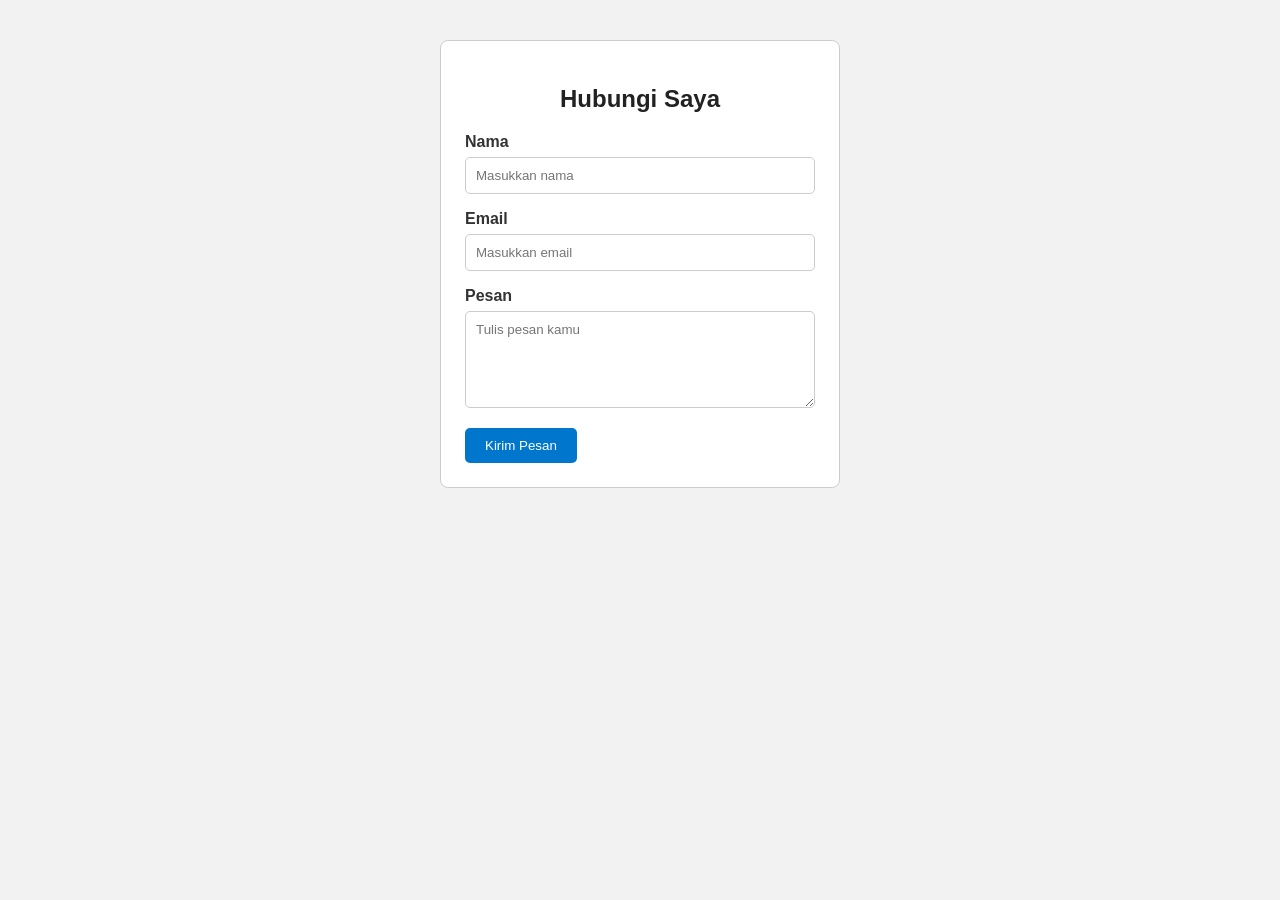
==== pages/contact.html @ 882f3b2e "feat: add contact form with focus style" ====
<!DOCTYPE html>
<html lang="id">
<head>
    <meta charset="UTF-8">
    <meta name="viewport" content="width=device-width, initial-scale=1.0">
    <title>Formulir Kontak</title>

    <style>
        /* Pengaturan halaman */
        * {
            box-sizing: border-box;
        }

        body {
            margin: 0;
            background-color: #f2f2f2;
            font-family: Arial, sans-serif;
            color: #333333;
        }

        /* Bagian contact */
        #contact {
            padding: 40px 20px;
        }

        /* Formulir */
        .contact-form {
            width: 400px;
            margin: 0 auto;
            padding: 24px;
            border: 1px solid #cccccc;
            background-color: white;
            border-radius: 8px;
        }

        .contact-form h2 {
            text-align: center;
            color: #222222;
        }

        /* Kelompok input */
        .form-group {
            margin-bottom: 16px;
        }

        .form-group label {
            display: block;
            font-weight: bold;
            margin-bottom: 6px;
        }

        .form-group input,
        .form-group textarea {
            width: 100%;
            box-sizing: border-box;
            padding: 10px;
            border: 1px solid #cccccc;
            border-radius: 5px;
            font-family: Arial, sans-serif;
        }

        /* Efek saat kotak dipilih */
        .form-group input:focus,
        .form-group textarea:focus {
            background-color: #eef7ff;
            border: 1px solid #0077cc;
            outline: none;
        }

        /* Tombol kirim */
        .btn-submit {
            padding: 10px 20px;
            background-color: #0077cc;
            color: white;
            border: none;
            border-radius: 5px;
            cursor: pointer;
        }

        .btn-submit:hover {
            background-color: #004c80;
        }
    </style>
</head>

<body>

    <section id="contact">
        <form class="contact-form">
            <h2>Hubungi Saya</h2>

            <div class="form-group">
                <label for="nama">Nama</label>
                <input type="text" id="nama" name="nama" placeholder="Masukkan nama">
            </div>

            <div class="form-group">
                <label for="email">Email</label>
                <input type="email" id="email" name="email" placeholder="Masukkan email">
            </div>

            <div class="form-group">
                <label for="pesan">Pesan</label>
                <textarea id="pesan" name="pesan" rows="5" placeholder="Tulis pesan kamu"></textarea>
            </div>

            <button type="submit" class="btn-submit">Kirim Pesan</button>
        </form>
    </section>

</body>
</html>
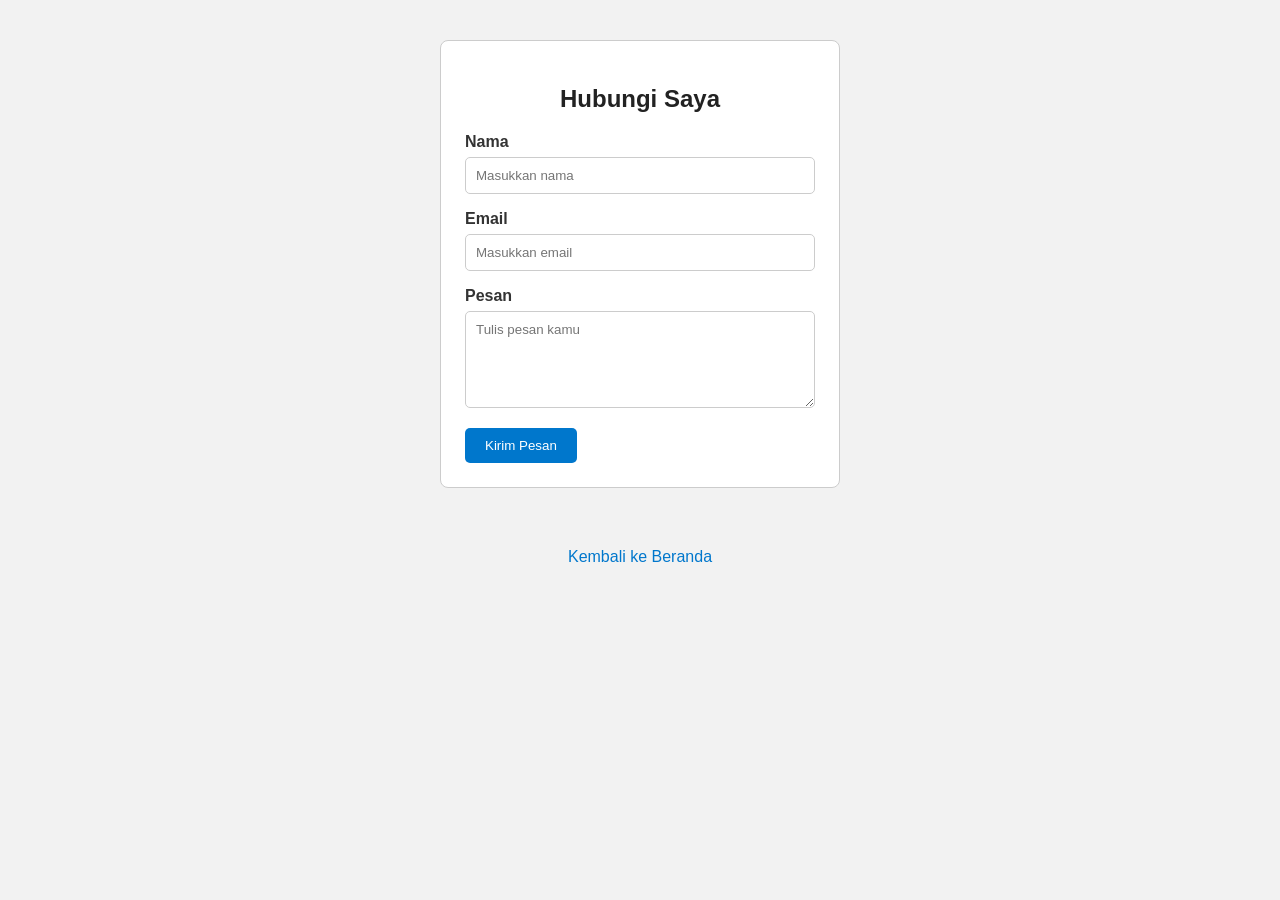
==== commit fa6c9e47: "fix: add back to home link on contact page" ====
--- a/pages/contact.html
+++ b/pages/contact.html
@@ -6,7 +6,6 @@
     <title>Formulir Kontak</title>
 
     <style>
-        /* Pengaturan halaman */
         * {
             box-sizing: border-box;
         }
@@ -15,30 +14,27 @@
             margin: 0;
             background-color: #f2f2f2;
             font-family: Arial, sans-serif;
-            color: #333333;
+            color: #333;
         }
 
-        /* Bagian contact */
         #contact {
             padding: 40px 20px;
         }
 
-        /* Formulir */
         .contact-form {
             width: 400px;
             margin: 0 auto;
             padding: 24px;
-            border: 1px solid #cccccc;
+            border: 1px solid #ccc;
             background-color: white;
             border-radius: 8px;
         }
 
         .contact-form h2 {
             text-align: center;
-            color: #222222;
+            color: #222;
         }
 
-        /* Kelompok input */
         .form-group {
             margin-bottom: 16px;
         }
@@ -54,12 +50,11 @@
             width: 100%;
             box-sizing: border-box;
             padding: 10px;
-            border: 1px solid #cccccc;
+            border: 1px solid #ccc;
             border-radius: 5px;
             font-family: Arial, sans-serif;
         }
 
-        /* Efek saat kotak dipilih */
         .form-group input:focus,
         .form-group textarea:focus {
             background-color: #eef7ff;
@@ -67,7 +62,6 @@
             outline: none;
         }
 
-        /* Tombol kirim */
         .btn-submit {
             padding: 10px 20px;
             background-color: #0077cc;
@@ -80,6 +74,20 @@
         .btn-submit:hover {
             background-color: #004c80;
         }
+
+        footer {
+            text-align: center;
+            padding: 20px;
+        }
+
+        footer a {
+            color: #0077cc;
+            text-decoration: none;
+        }
+
+        footer a:hover {
+            text-decoration: underline;
+        }
     </style>
 </head>
 
@@ -91,22 +99,31 @@
 
             <div class="form-group">
                 <label for="nama">Nama</label>
-                <input type="text" id="nama" name="nama" placeholder="Masukkan nama">
+                <input type="text" id="nama" name="nama"
+                    placeholder="Masukkan nama">
             </div>
 
             <div class="form-group">
                 <label for="email">Email</label>
-                <input type="email" id="email" name="email" placeholder="Masukkan email">
+                <input type="email" id="email" name="email"
+                    placeholder="Masukkan email">
             </div>
 
             <div class="form-group">
                 <label for="pesan">Pesan</label>
-                <textarea id="pesan" name="pesan" rows="5" placeholder="Tulis pesan kamu"></textarea>
+                <textarea id="pesan" name="pesan" rows="5"
+                    placeholder="Tulis pesan kamu"></textarea>
             </div>
 
-            <button type="submit" class="btn-submit">Kirim Pesan</button>
+            <button type="submit" class="btn-submit">
+                Kirim Pesan
+            </button>
         </form>
     </section>
 
+    <footer>
+        <a href="../index.html">Kembali ke Beranda</a>
+    </footer>
+
 </body>
 </html>
